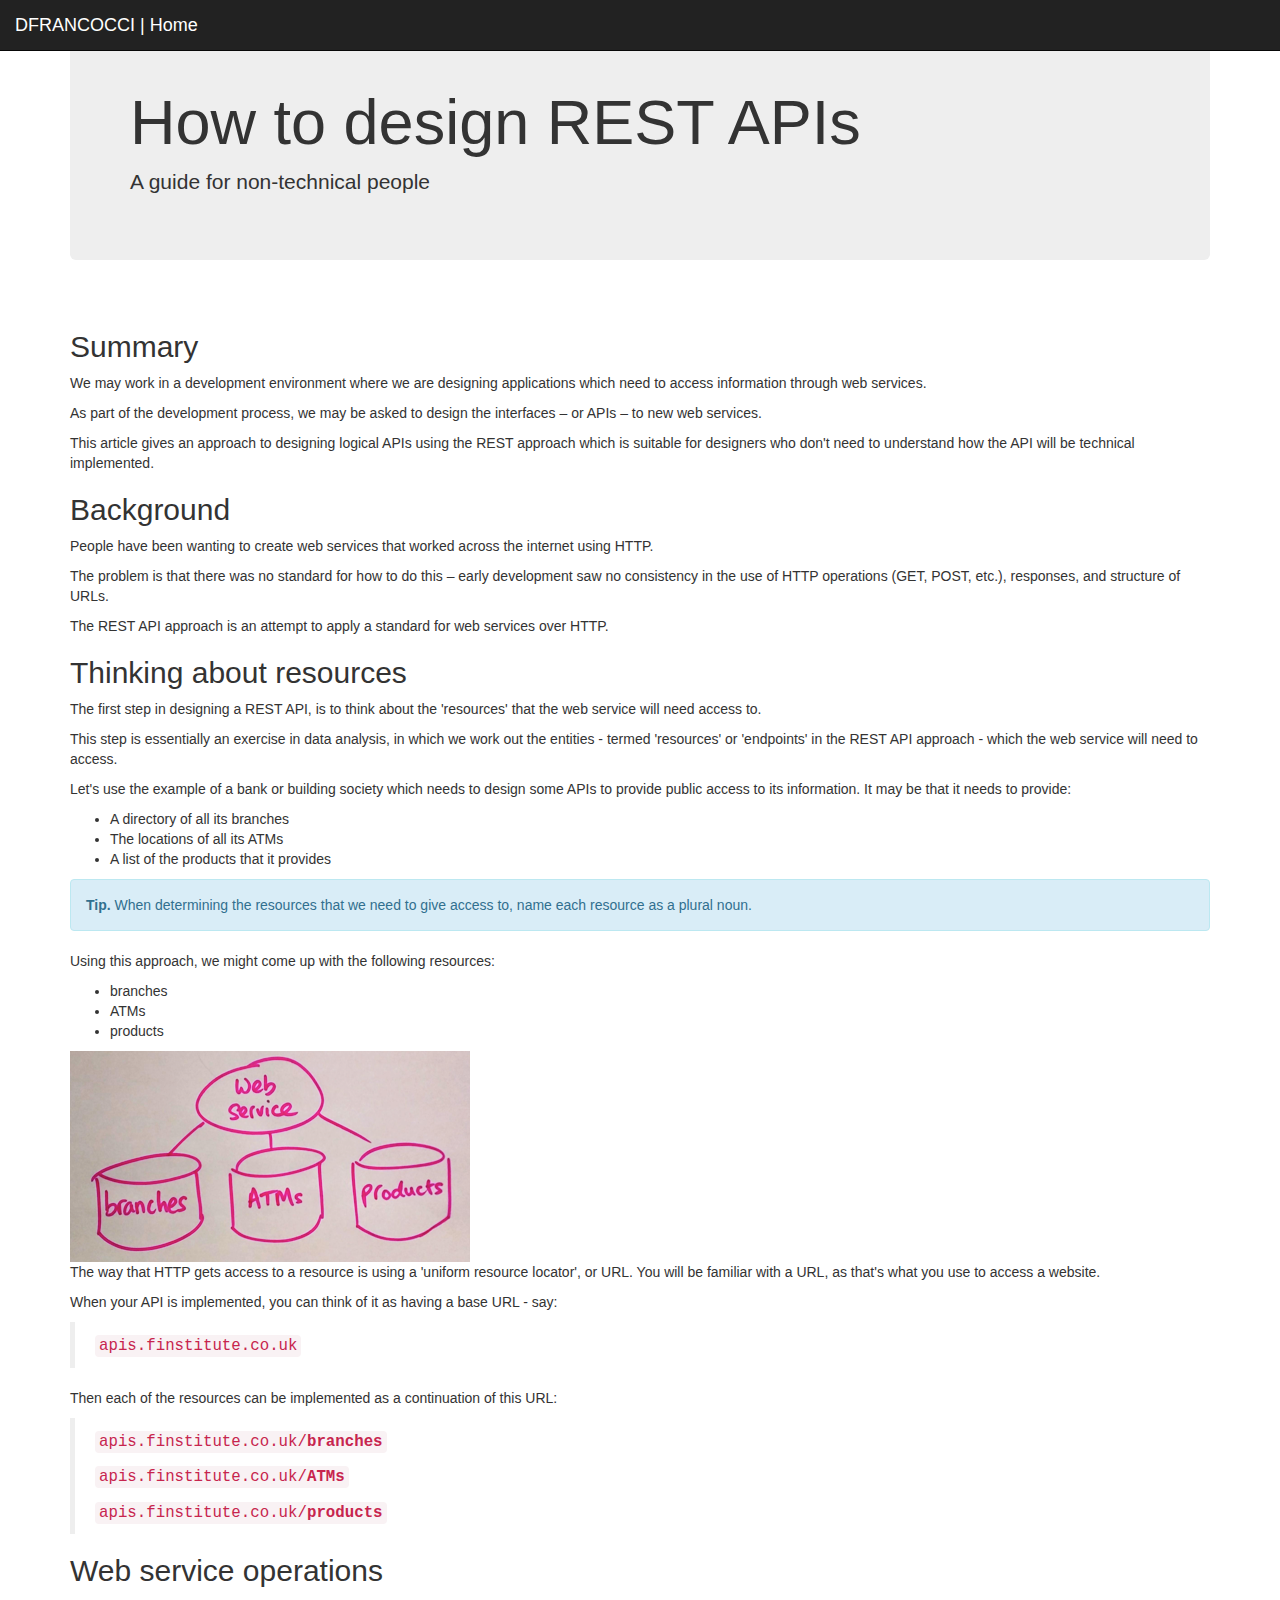
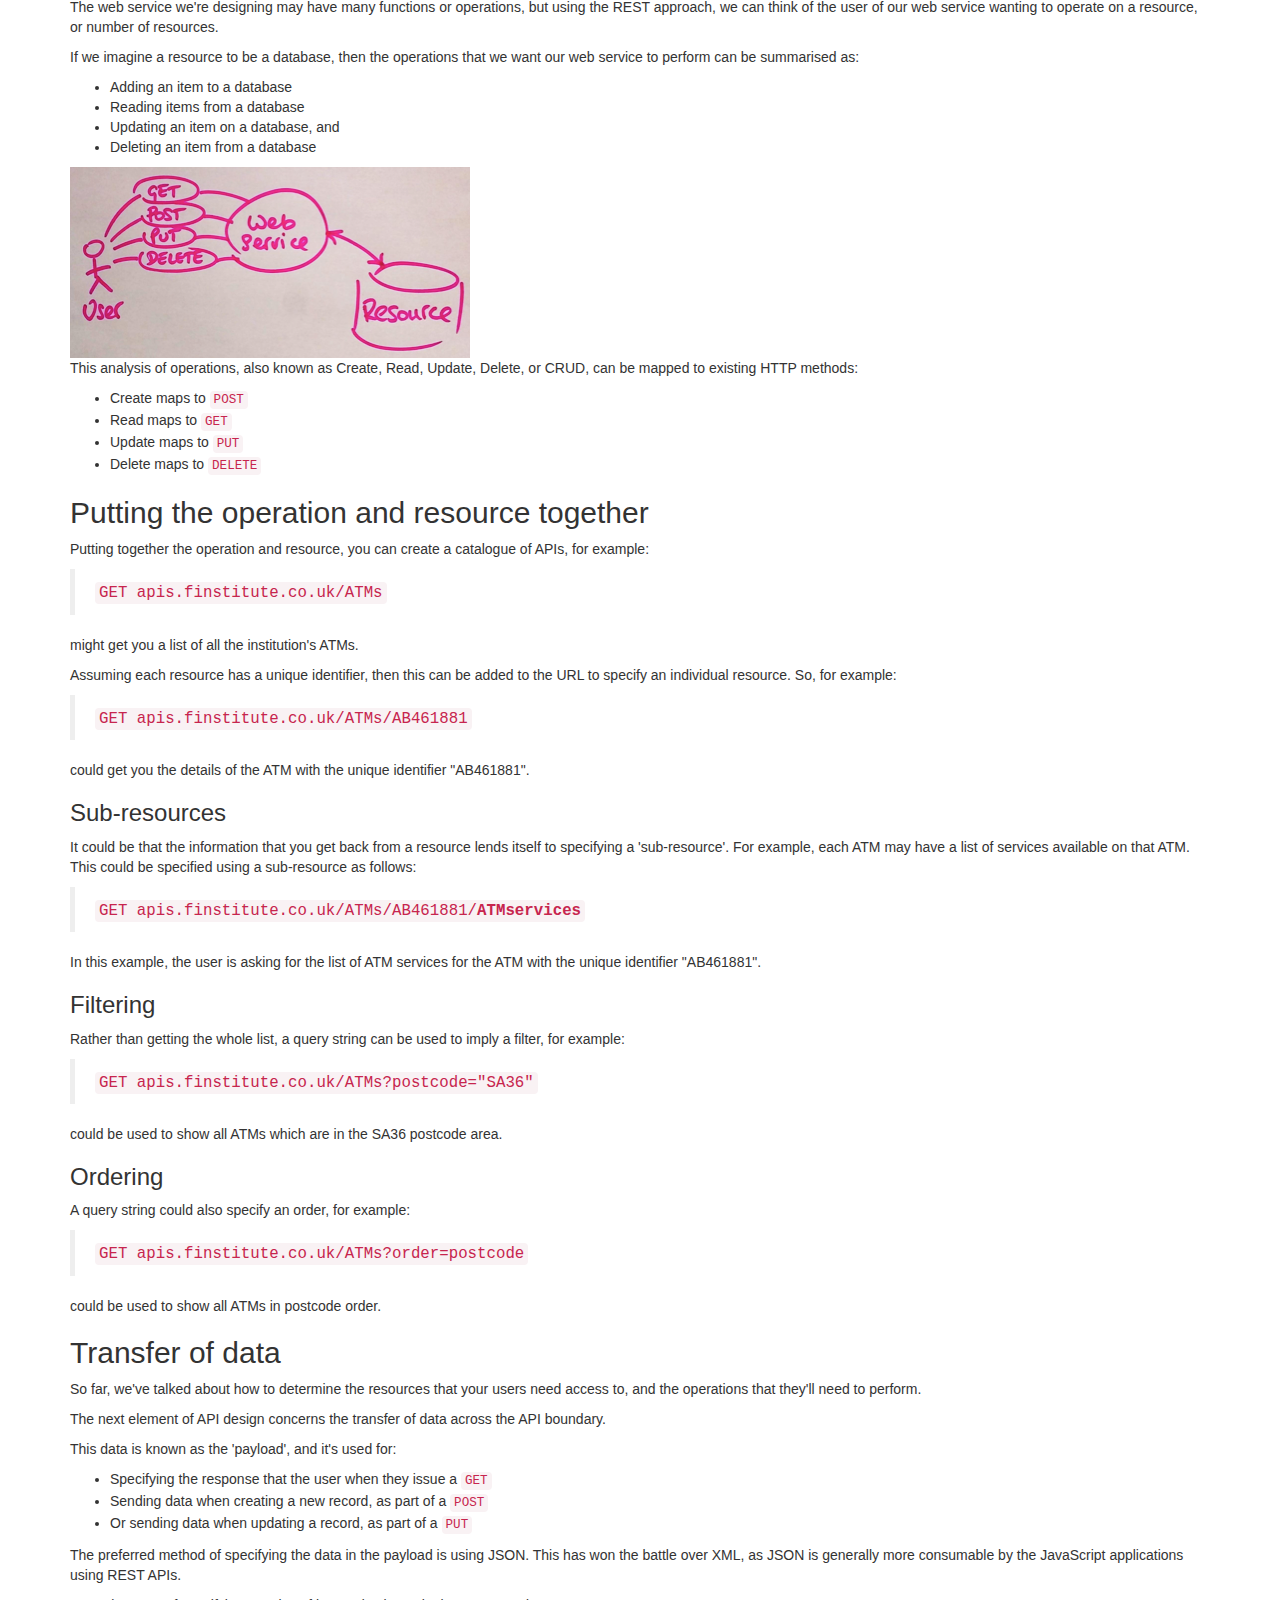
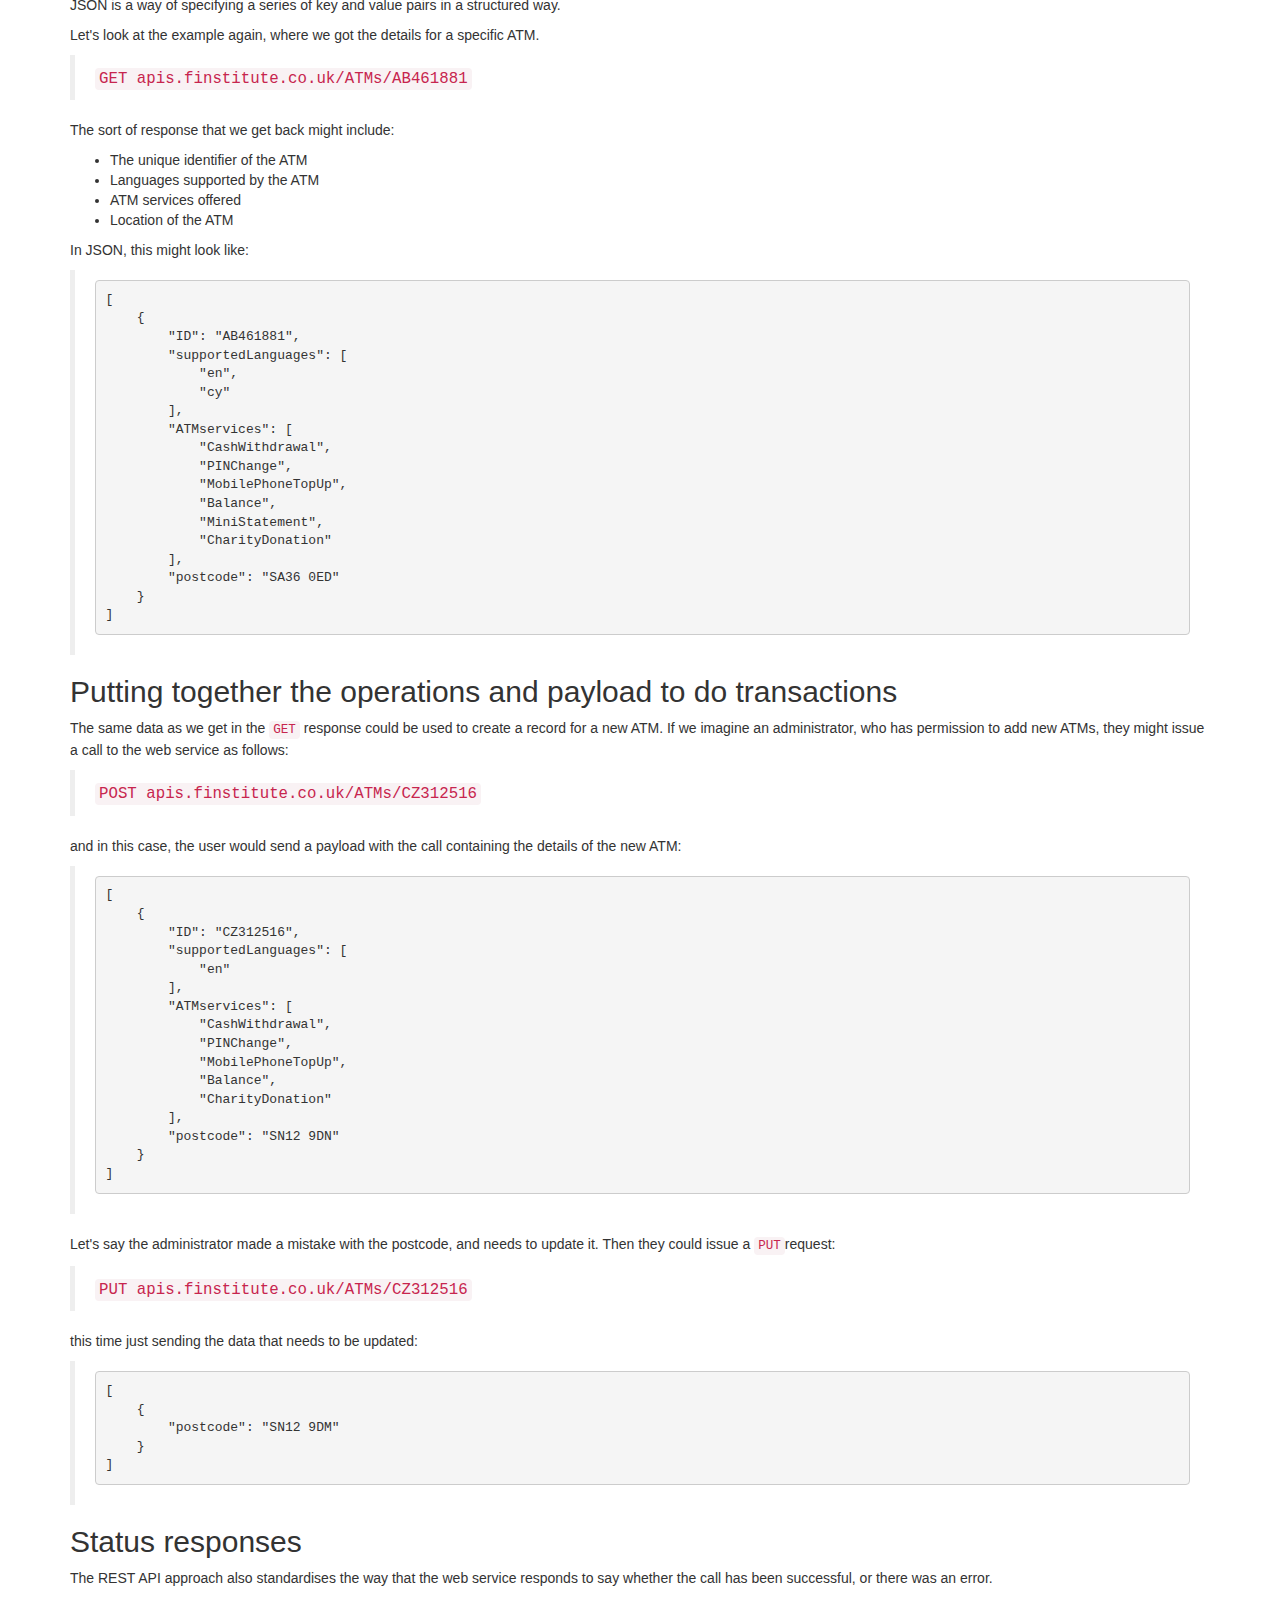
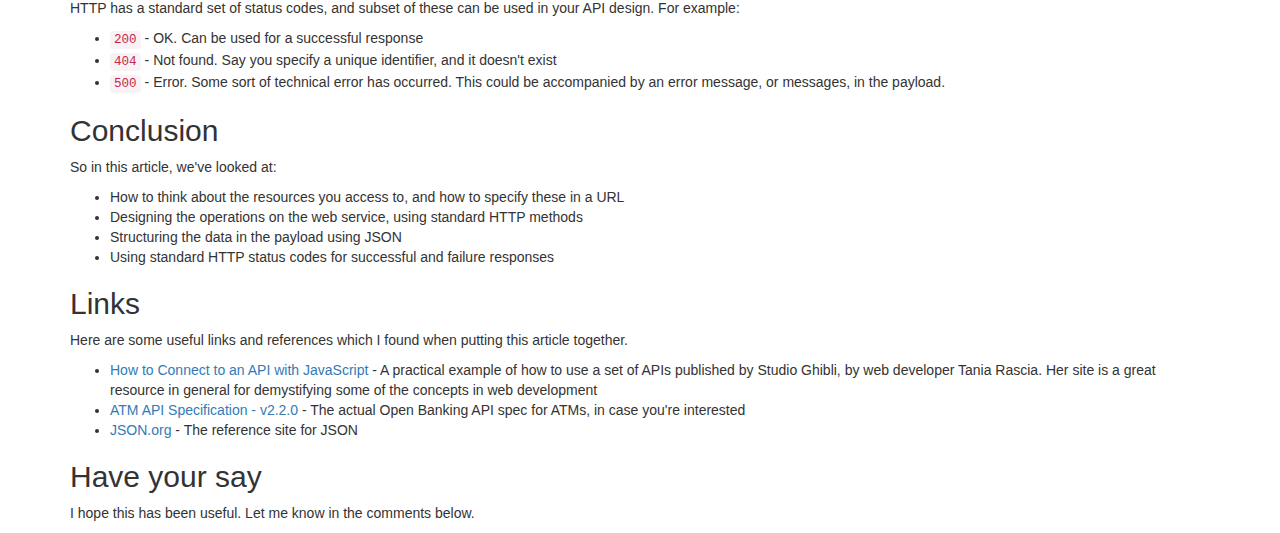
==== clockdesign.html @ 92c483eb "MD for clock" ====
<!DOCTYPE html>
<html lang="en">
    <head>
        <!-- Required meta tags -->
        <meta charset="utf-8">
        <meta name="viewport" content="width=device-width, initial-scale=1, shrink-to-fit=no">

        <!-- Latest compiled and minified CSS -->
        <link rel="stylesheet" href="https://maxcdn.bootstrapcdn.com/bootstrap/3.3.7/css/bootstrap.min.css">
    
        <!-- jQuery library -->
        <script src="https://ajax.googleapis.com/ajax/libs/jquery/3.3.1/jquery.min.js"></script>

        <!-- Latest compiled JavaScript -->
        <script src="https://maxcdn.bootstrapcdn.com/bootstrap/3.3.7/js/bootstrap.min.js"></script>

        <title>DFRANCOCCI/restapidesign</title>
        
    </head>
    <body>
        <header>
            <nav class="navbar navbar-inverse navbar-fixed-top">
                <div class="container-fluid">
                    <div class="navbar-header">
                        <a class="navbar-brand" href="index.html">DFRANCOCCI | Home</a>
                    </div>
                </div>
            </nav>
        </header>

        <section class="container">
            
            <br>
       
            <div class="jumbotron">
                <h1>How to design REST APIs</h1>
                <p>A guide for non-technical people</p>
            </div>
            
        </section>
        
        <section class=container>
            
            <h2>Summary</h2>
            
            <p>We may work in a development environment where we are designing applications which need to access information through web services.</p>
            <p>As part of the development process, we may be asked to design the interfaces – or APIs – to new web services.</p>
            <p>This article gives an approach to designing logical APIs using the REST approach which is suitable for designers who don't need to understand how the API will be technical implemented.</p>

            <h2>Background</h2>
            
            <p>People have been wanting to create web services that worked across the internet using HTTP.</p>
            <p>The problem is that there was no standard for how to do this – early development saw no consistency in the use of HTTP operations (GET, POST, etc.), responses, and structure of URLs.</p>
            <p>The REST API approach is an attempt to apply a standard for web services over HTTP.</p>
            
            <h2>Thinking about resources</h2>
            
            <p>The first step in designing a REST API, is to think about the 'resources' that the web service will need access to.</p>
            <p>This step is essentially an exercise in data analysis, in which we work out the entities - termed 'resources' or 'endpoints' in the REST API approach - which the web service will need to access.</p>
            <p>Let's use the example of a bank or building society which needs to design some APIs to provide public access to its information. It may be that it needs to provide:</p>
            <ul>
                <li>A directory of all its branches</li>
                <li>The locations of all its ATMs</li>
                <li>A list of the products that it provides</li>
            </ul>
            <div class="alert alert-info">
                <strong>Tip.</strong> When determining the resources that we need to give access to, name each resource as a plural noun.
            </div>
            <p>Using this approach, we might come up with the following resources:</p>
            <ul>
                <li>branches</li>
                <li>ATMs</li>
                <li>products</li>
            </ul>
            <img src="restapi2.png"><br>
            <p>The way that HTTP gets access to a resource is using a 'uniform resource locator', or URL. You will be familiar with a URL, as that's what you use to access a website.</p>
            <p>When your API is implemented, you can think of it as having a base URL - say:</p>
            <blockquote><code>apis.finstitute.co.uk</code></blockquote>
            <p>Then each of the resources can be implemented as a continuation of this URL:</p>
            <blockquote>
                <p><code>apis.finstitute.co.uk/<strong>branches</strong></code></p>
                <p><code>apis.finstitute.co.uk/<strong>ATMs</strong></code></p>
                <p><code>apis.finstitute.co.uk/<strong>products</strong></code></p>
            </blockquote>          
            
            <h2>Web service operations</h2>
            
            <p>The web service we're designing may have many functions or operations, but using the REST approach, we can think of the user of our web service wanting to operate on a resource, or number of resources.</p>
            <p>If we imagine a resource to be a database, then the operations that we want our web service to perform can be summarised as:</p>
            <ul>
                <li>Adding an item to a database</li>
                <li>Reading items from a database</li>
                <li>Updating an item on a database, and</li>
                <li>Deleting an item from a database</li>
            </ul>
            <img src="restapi1.png"><br>
            <p>This analysis of operations, also known as Create, Read, Update, Delete, or CRUD, can be mapped to existing HTTP methods: </p>
            <ul>
                <li>Create maps to <code>POST</code></li>
                <li>Read maps to <code>GET</code></li>
                <li>Update maps to <code>PUT</code></li>
                <li>Delete maps to <code>DELETE</code></li>
            </ul>           
            
            <h2>Putting the operation and resource together</h2>
            
            <p>Putting together the operation and resource, you can create a catalogue of APIs, for example:</p>
            
            <blockquote><code>GET apis.finstitute.co.uk/ATMs</code></blockquote>
            
            <p>might get you a list of all the institution's ATMs.</p>
            <p>Assuming each resource has a unique identifier, then this can be added to the URL to specify an individual resource. So, for example:</p>
            
            <blockquote><code>GET apis.finstitute.co.uk/ATMs/AB461881</code></blockquote>
            
            <p>could get you the details of the ATM with the unique identifier "AB461881".</p>
            
            <h3>Sub-resources</h3>
            
            <p>It could be that the information that you get back from a resource lends itself to specifying a 'sub-resource'. For example, each ATM may have a list of services available on that ATM. This could be specified using a sub-resource as follows:</p>
            
            <blockquote><code>GET apis.finstitute.co.uk/ATMs/AB461881/<strong>ATMservices</strong></code></blockquote>
            
            <p>In this example, the user is asking for the list of ATM services for the ATM with the unique identifier "AB461881".</p>
            
            <h3>Filtering</h3>
            
            <p>Rather than getting the whole list, a query string can be used to imply a filter, for example:</p>
            
            <blockquote><code>GET apis.finstitute.co.uk/ATMs?postcode="SA36"</code></blockquote>
            
            <p>could be used to show all ATMs which are in the SA36 postcode area.</p>
            
            <h3>Ordering</h3>
            
            <p>A query string could also specify an order, for example:</p>
            
            <blockquote><code>GET apis.finstitute.co.uk/ATMs?order=postcode</code></blockquote>
            
            <p>could be used to show all ATMs in postcode order.</p>
            
            <h2>Transfer of data</h2>
            
            <p>So far, we've talked about how to determine the resources that your users need access to, and the operations that they'll need to perform.</p>
            <p>The next element of API design concerns the transfer of data across the API boundary.</p>
            <p>This data is known as the 'payload', and it's used for:</p>
            <ul>
                <li>Specifying the response that the user when they issue a <code>GET</code></li>
                <li>Sending data when creating a new record, as part of a <code>POST</code></li>
                <li>Or sending data when updating a record, as part of a <code>PUT</code></li>
            </ul>   

            <p>The preferred method of specifying the data in the payload is using JSON. This has won the battle over XML, as JSON is generally more consumable by the JavaScript applications using REST APIs.</p>
            <p>JSON is a way of specifying a series of key and value pairs in a structured way.</p>
            <p>Let's look at the example again, where we got the details for a specific ATM.</p>
            <blockquote><code>GET apis.finstitute.co.uk/ATMs/AB461881</code></blockquote>
            <p>The sort of response that we get back might include:</p>
            <ul>
                <li>The unique identifier of the ATM</li>
                <li>Languages supported by the ATM</li>
                <li>ATM services offered</li>
                <li>Location of the ATM</li>
            </ul>
            <p>In JSON, this might look like:</p>
            <blockquote>
<pre>
[
    {
        "ID": "AB461881",
        "supportedLanguages": [
            "en",
            "cy"
        ],
        "ATMservices": [
            "CashWithdrawal",
            "PINChange",
            "MobilePhoneTopUp",
            "Balance",
            "MiniStatement",
            "CharityDonation"
        ],
        "postcode": "SA36 0ED"
    }	
]                           
</pre>
            </blockquote>
            
            <h2>Putting together the operations and payload to do transactions</h2>
            
            <p>The same data as we get in the <code>GET</code> response could be used to create a record for a new ATM. If we imagine an administrator, who has permission to add new ATMs, they might issue a call to the web service as follows:</p>
            <blockquote><code>POST apis.finstitute.co.uk/ATMs/CZ312516</code></blockquote>
            <p>and in this case, the user would send a payload with the call containing the details of the new ATM:</p>
            <blockquote>
<pre>
[
    {
        "ID": "CZ312516",
        "supportedLanguages": [
            "en"
        ],
        "ATMservices": [
            "CashWithdrawal",
            "PINChange",
            "MobilePhoneTopUp",
            "Balance",
            "CharityDonation"
        ],
        "postcode": "SN12 9DN"
    }	
]                           
</pre>
            </blockquote>
            <p>Let's say the administrator made a mistake with the postcode, and needs to update it. Then they could issue a <code>PUT</code>request:</p>
            <blockquote><code>PUT apis.finstitute.co.uk/ATMs/CZ312516</code></blockquote>
            <p>this time just sending the data that needs to be updated:</p>
            <blockquote>
<pre>
[
    {
        "postcode": "SN12 9DM"
    }	
]                           
</pre>
            </blockquote>
            
            <h2>Status responses</h2>
            
            <p>The REST API approach also standardises the way that the web service responds to say whether the call has been successful, or there was an error.</p>
            
            <p>HTTP has a standard set of status codes, and subset of these can be used in your API design. For example:</p>
            
            <ul>
                <li><code>200</code> - OK. Can be used for a successful response</li>
                <li><code>404</code> - Not found. Say you specify a unique identifier, and it doesn't exist</li>
                <li><code>500</code> - Error. Some sort of technical error has occurred. This could be accompanied by an error message, or messages, in the payload.</li>
            </ul>
            
            <h2>Conclusion</h2>
            
            <p>So in this article, we've looked at:</p>
            
            <ul>
                <li>How to think about the resources you access to, and how to specify these in a URL</li>
                <li>Designing the operations on the web service, using standard HTTP methods</li>
                <li>Structuring the data in the payload using JSON</li>
                <li>Using standard HTTP status codes for successful and failure responses</li>
            </ul>
            
            <h2>Links</h2>
            <p>Here are some useful links and references which I found when putting this article together.</p>
            <ul>
                <li><a href="https://www.taniarascia.com/how-to-connect-to-an-api-with-javascript/">How to Connect to an API with JavaScript</a> - A practical example of how to use a set of APIs published by Studio Ghibli, by web developer Tania Rascia. Her site is a great resource in general for demystifying some of the concepts in web development</li>
                <li><a href="https://openbanking.atlassian.net/wiki/spaces/DZ/pages/120324238/ATM+API+Specification+-+v2.2.0">ATM API Specification - v2.2.0</a> - The actual Open Banking API spec for ATMs, in case you're interested</li>
                <li><a href="http://www.json.org/">JSON.org</a> - The reference site for JSON</li>
            </ul>
            
            <h2>Have your say</h2>
            <p>I hope this has been useful. Let me know in the comments below.</p>
            
            <div id="disqus_thread"></div>
<script>

/**
*  RECOMMENDED CONFIGURATION VARIABLES: EDIT AND UNCOMMENT THE SECTION BELOW TO INSERT DYNAMIC VALUES FROM YOUR PLATFORM OR CMS.
*  LEARN WHY DEFINING THESE VARIABLES IS IMPORTANT: https://disqus.com/admin/universalcode/#configuration-variables*/
/*
var disqus_config = function () {
this.page.url = PAGE_URL;  // Replace PAGE_URL with your page's canonical URL variable
this.page.identifier = PAGE_IDENTIFIER; // Replace PAGE_IDENTIFIER with your page's unique identifier variable
};
*/
(function() { // DON'T EDIT BELOW THIS LINE
var d = document, s = d.createElement('script');
s.src = 'https://randominion.disqus.com/embed.js';
s.setAttribute('data-timestamp', +new Date());
(d.head || d.body).appendChild(s);
})();
</script>
<noscript>Please enable JavaScript to view the <a href="https://disqus.com/?ref_noscript">comments powered by Disqus.</a></noscript>
        </section>
                       
    </body>
</html>
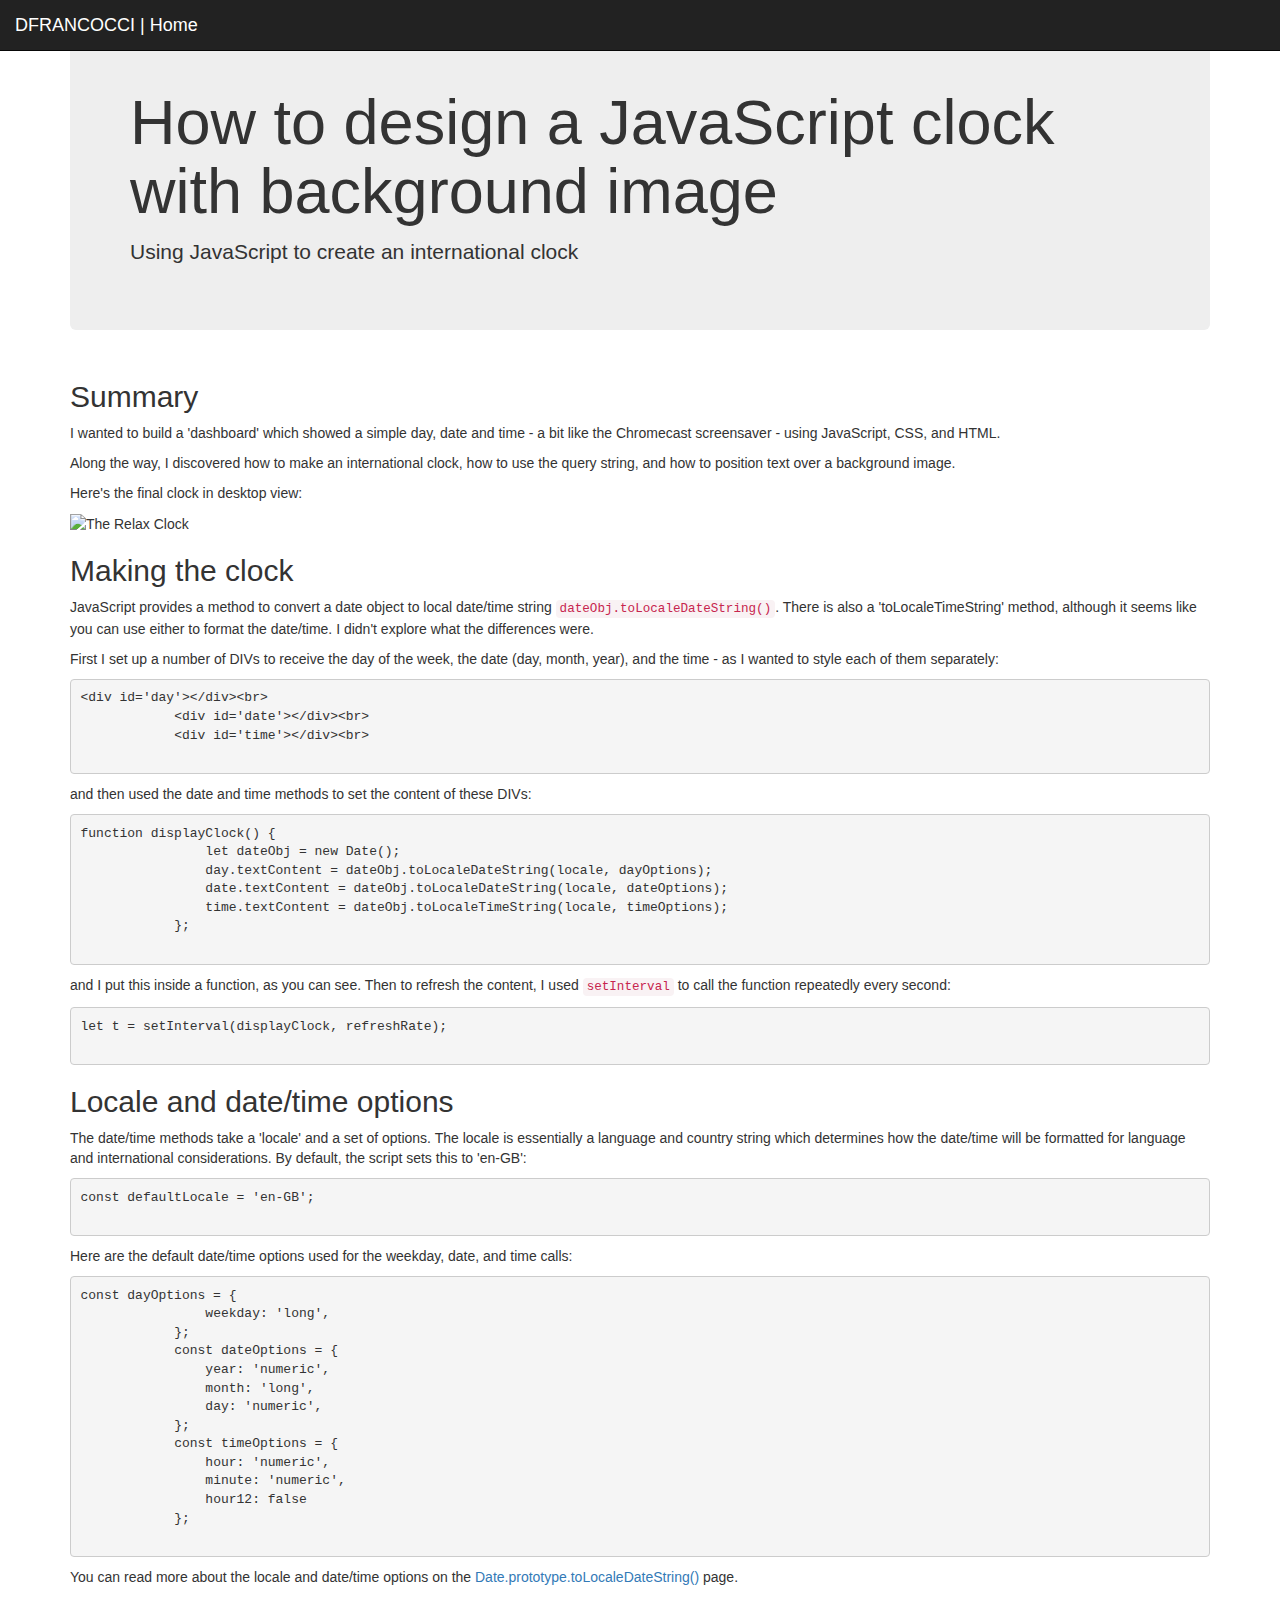
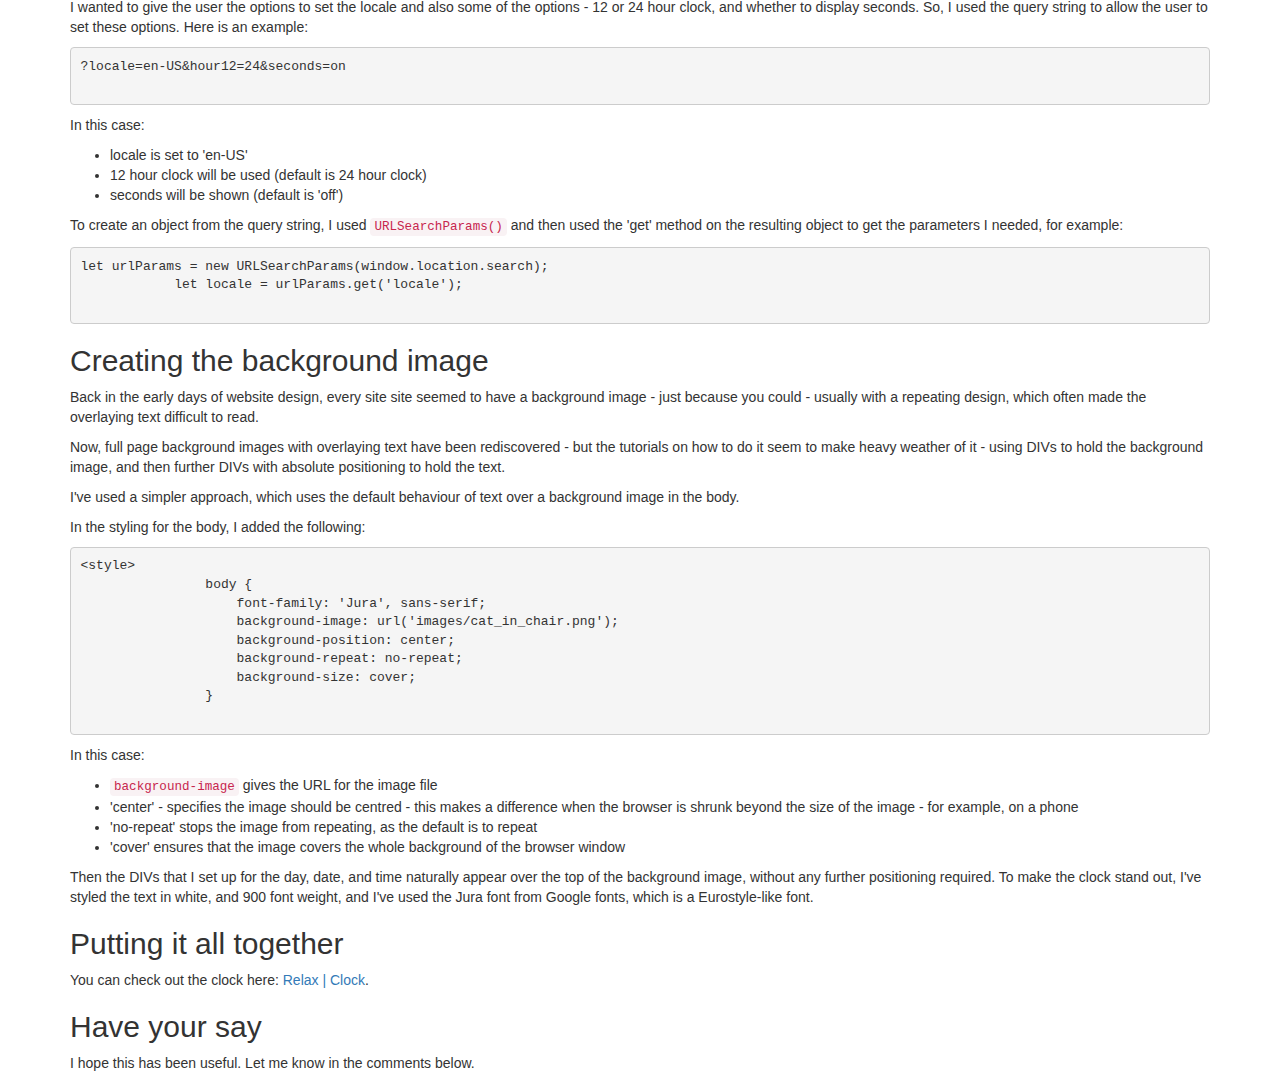
==== commit 7ca29114: "added clockdesign.html" ====
--- a/clockdesign.html
+++ b/clockdesign.html
@@ -14,7 +14,7 @@
         <!-- Latest compiled JavaScript -->
         <script src="https://maxcdn.bootstrapcdn.com/bootstrap/3.3.7/js/bootstrap.min.js"></script>
 
-        <title>DFRANCOCCI/restapidesign</title>
+        <title>DFRANCOCCI/clockdesign</title>
         
     </head>
     <body>
@@ -33,250 +33,157 @@
             <br>
        
             <div class="jumbotron">
-                <h1>How to design REST APIs</h1>
-                <p>A guide for non-technical people</p>
+                <h1>How to design a JavaScript clock with background image</h1>
+                <p>Using JavaScript to create an international clock</p>
             </div>
             
         </section>
         
         <section class=container>
             
-            <h2>Summary</h2>
-            
-            <p>We may work in a development environment where we are designing applications which need to access information through web services.</p>
-            <p>As part of the development process, we may be asked to design the interfaces – or APIs – to new web services.</p>
-            <p>This article gives an approach to designing logical APIs using the REST approach which is suitable for designers who don't need to understand how the API will be technical implemented.</p>
+            <h2 id="summary">Summary</h2>
 
-            <h2>Background</h2>
-            
-            <p>People have been wanting to create web services that worked across the internet using HTTP.</p>
-            <p>The problem is that there was no standard for how to do this – early development saw no consistency in the use of HTTP operations (GET, POST, etc.), responses, and structure of URLs.</p>
-            <p>The REST API approach is an attempt to apply a standard for web services over HTTP.</p>
-            
-            <h2>Thinking about resources</h2>
-            
-            <p>The first step in designing a REST API, is to think about the 'resources' that the web service will need access to.</p>
-            <p>This step is essentially an exercise in data analysis, in which we work out the entities - termed 'resources' or 'endpoints' in the REST API approach - which the web service will need to access.</p>
-            <p>Let's use the example of a bank or building society which needs to design some APIs to provide public access to its information. It may be that it needs to provide:</p>
+            <p>I wanted to build a 'dashboard' which showed a simple day, date and time - a bit like the Chromecast screensaver - using JavaScript, CSS, and HTML.</p>
+
+            <p>Along the way, I discovered how to make an international clock, how to use the query string, and how to position text over a background image.</p>
+
+            <p>Here's the final clock in desktop view:</p>
+
+            <p><img src="https://github.com/dfrancocci/bootstrap/blob/master/clockexample.png" alt="The Relax Clock" /></p>
+
+            <h2 id="makingtheclock">Making the clock</h2>
+
+            <p>JavaScript provides a method to convert a date object to local date/time string <code>dateObj.toLocaleDateString()</code>. There is also a 'toLocaleTimeString' method, although it seems like you can use either to format the date/time. I didn't explore what the differences were.</p>
+
+            <p>First I set up a number of DIVs to receive the day of the week, the date (day, month, year), and the time - as I wanted to style each of them separately:</p>
+
+            <pre><code>&lt;div id='day'&gt;&lt;/div&gt;&lt;br&gt;
+            &lt;div id='date'&gt;&lt;/div&gt;&lt;br&gt;
+            &lt;div id='time'&gt;&lt;/div&gt;&lt;br&gt;
+            </code></pre>
+
+            <p>and then used the date and time methods to set the content of these DIVs:</p>
+
+            <pre><code>function displayClock() {
+                let dateObj = new Date();
+                day.textContent = dateObj.toLocaleDateString(locale, dayOptions);
+                date.textContent = dateObj.toLocaleDateString(locale, dateOptions);
+                time.textContent = dateObj.toLocaleTimeString(locale, timeOptions);
+            };
+            </code></pre>
+
+            <p>and I put this inside a function, as you can see. Then to refresh the content, I used <code>setInterval</code> to call the function repeatedly every second:</p>
+
+            <pre><code>let t = setInterval(displayClock, refreshRate);
+            </code></pre>
+
+            <h2 id="localeanddatetimeoptions">Locale and date/time options</h2>
+
+            <p>The date/time methods take a 'locale' and a set of options. The locale is essentially a language and country string which determines how the date/time will be formatted for language and international considerations. By default, the script sets this to 'en-GB':</p>
+
+            <pre><code>const defaultLocale = 'en-GB';
+            </code></pre>
+
+            <p>Here are the default date/time options used for the weekday, date, and time calls:</p>
+
+            <pre><code>const dayOptions = { 
+                weekday: 'long',
+            };
+            const dateOptions = {  
+                year: 'numeric', 
+                month: 'long', 
+                day: 'numeric', 
+            };
+            const timeOptions = {  
+                hour: 'numeric', 
+                minute: 'numeric',
+                hour12: false
+            };
+            </code></pre>
+
+            <p>You can read more about the locale and date/time options on the <a href="https://developer.mozilla.org/en-US/docs/Web/JavaScript/Reference/Global_Objects/Date/toLocaleDateString">Date.prototype.toLocaleDateString()</a> page. </p>
+
+            <p>I wanted to give the user the options to set the locale and also some of the options - 12 or 24 hour clock, and whether to display seconds. So, I used the query string to allow the user to set these options. Here is an example:</p>
+
+            <pre><code>?locale=en-US&amp;hour12=24&amp;seconds=on
+            </code></pre>
+
+            <p>In this case:</p>
+
             <ul>
-                <li>A directory of all its branches</li>
-                <li>The locations of all its ATMs</li>
-                <li>A list of the products that it provides</li>
+            <li>locale is set to 'en-US'</li>
+
+            <li>12 hour clock will be used (default is 24 hour clock)</li>
+
+            <li>seconds will be shown (default is 'off')</li>
             </ul>
-            <div class="alert alert-info">
-                <strong>Tip.</strong> When determining the resources that we need to give access to, name each resource as a plural noun.
-            </div>
-            <p>Using this approach, we might come up with the following resources:</p>
+
+            <p>To create an object from the query string, I used <code>URLSearchParams()</code> and then used the 'get' method on the resulting object to get the parameters I needed, for example:</p>
+
+            <pre><code>let urlParams = new URLSearchParams(window.location.search);
+            let locale = urlParams.get('locale');
+            </code></pre>
+
+            <h2 id="creatingthebackgroundimage">Creating the background image</h2>
+
+            <p>Back in the early days of website design, every site site seemed to have a background image - just because you could - usually with a repeating design, which often made the overlaying text difficult to read. </p>
+
+            <p>Now, full page background images with overlaying text have been rediscovered - but the tutorials on how to do it seem to make heavy weather of it - using DIVs to hold the background image, and then further DIVs with absolute positioning to hold the text. </p>
+
+            <p>I've used a simpler approach, which uses the default behaviour of text over a background image in the body. </p>
+
+            <p>In the styling for the body, I added the following:</p>
+
+            <pre><code>&lt;style&gt;
+                body {
+                    font-family: 'Jura', sans-serif;
+                    background-image: url('images/cat_in_chair.png');
+                    background-position: center;
+                    background-repeat: no-repeat;
+                    background-size: cover;
+                }
+            </code></pre>
+
+            <p>In this case:</p>
+
             <ul>
-                <li>branches</li>
-                <li>ATMs</li>
-                <li>products</li>
+            <li><code>background-image</code> gives the URL for the image file</li>
+
+            <li>'center' - specifies the image should be centred - this makes a difference when the browser is shrunk beyond the size of the image - for example, on a phone</li>
+
+            <li>'no-repeat' stops the image from repeating, as the default is to repeat</li>
+
+            <li>'cover' ensures that the image covers the whole background of the browser window</li>
             </ul>
-            <img src="restapi2.png"><br>
-            <p>The way that HTTP gets access to a resource is using a 'uniform resource locator', or URL. You will be familiar with a URL, as that's what you use to access a website.</p>
-            <p>When your API is implemented, you can think of it as having a base URL - say:</p>
-            <blockquote><code>apis.finstitute.co.uk</code></blockquote>
-            <p>Then each of the resources can be implemented as a continuation of this URL:</p>
-            <blockquote>
-                <p><code>apis.finstitute.co.uk/<strong>branches</strong></code></p>
-                <p><code>apis.finstitute.co.uk/<strong>ATMs</strong></code></p>
-                <p><code>apis.finstitute.co.uk/<strong>products</strong></code></p>
-            </blockquote>          
-            
-            <h2>Web service operations</h2>
-            
-            <p>The web service we're designing may have many functions or operations, but using the REST approach, we can think of the user of our web service wanting to operate on a resource, or number of resources.</p>
-            <p>If we imagine a resource to be a database, then the operations that we want our web service to perform can be summarised as:</p>
-            <ul>
-                <li>Adding an item to a database</li>
-                <li>Reading items from a database</li>
-                <li>Updating an item on a database, and</li>
-                <li>Deleting an item from a database</li>
-            </ul>
-            <img src="restapi1.png"><br>
-            <p>This analysis of operations, also known as Create, Read, Update, Delete, or CRUD, can be mapped to existing HTTP methods: </p>
-            <ul>
-                <li>Create maps to <code>POST</code></li>
-                <li>Read maps to <code>GET</code></li>
-                <li>Update maps to <code>PUT</code></li>
-                <li>Delete maps to <code>DELETE</code></li>
-            </ul>           
-            
-            <h2>Putting the operation and resource together</h2>
-            
-            <p>Putting together the operation and resource, you can create a catalogue of APIs, for example:</p>
-            
-            <blockquote><code>GET apis.finstitute.co.uk/ATMs</code></blockquote>
-            
-            <p>might get you a list of all the institution's ATMs.</p>
-            <p>Assuming each resource has a unique identifier, then this can be added to the URL to specify an individual resource. So, for example:</p>
-            
-            <blockquote><code>GET apis.finstitute.co.uk/ATMs/AB461881</code></blockquote>
-            
-            <p>could get you the details of the ATM with the unique identifier "AB461881".</p>
-            
-            <h3>Sub-resources</h3>
-            
-            <p>It could be that the information that you get back from a resource lends itself to specifying a 'sub-resource'. For example, each ATM may have a list of services available on that ATM. This could be specified using a sub-resource as follows:</p>
-            
-            <blockquote><code>GET apis.finstitute.co.uk/ATMs/AB461881/<strong>ATMservices</strong></code></blockquote>
-            
-            <p>In this example, the user is asking for the list of ATM services for the ATM with the unique identifier "AB461881".</p>
-            
-            <h3>Filtering</h3>
-            
-            <p>Rather than getting the whole list, a query string can be used to imply a filter, for example:</p>
-            
-            <blockquote><code>GET apis.finstitute.co.uk/ATMs?postcode="SA36"</code></blockquote>
-            
-            <p>could be used to show all ATMs which are in the SA36 postcode area.</p>
-            
-            <h3>Ordering</h3>
-            
-            <p>A query string could also specify an order, for example:</p>
-            
-            <blockquote><code>GET apis.finstitute.co.uk/ATMs?order=postcode</code></blockquote>
-            
-            <p>could be used to show all ATMs in postcode order.</p>
-            
-            <h2>Transfer of data</h2>
-            
-            <p>So far, we've talked about how to determine the resources that your users need access to, and the operations that they'll need to perform.</p>
-            <p>The next element of API design concerns the transfer of data across the API boundary.</p>
-            <p>This data is known as the 'payload', and it's used for:</p>
-            <ul>
-                <li>Specifying the response that the user when they issue a <code>GET</code></li>
-                <li>Sending data when creating a new record, as part of a <code>POST</code></li>
-                <li>Or sending data when updating a record, as part of a <code>PUT</code></li>
-            </ul>   
 
-            <p>The preferred method of specifying the data in the payload is using JSON. This has won the battle over XML, as JSON is generally more consumable by the JavaScript applications using REST APIs.</p>
-            <p>JSON is a way of specifying a series of key and value pairs in a structured way.</p>
-            <p>Let's look at the example again, where we got the details for a specific ATM.</p>
-            <blockquote><code>GET apis.finstitute.co.uk/ATMs/AB461881</code></blockquote>
-            <p>The sort of response that we get back might include:</p>
-            <ul>
-                <li>The unique identifier of the ATM</li>
-                <li>Languages supported by the ATM</li>
-                <li>ATM services offered</li>
-                <li>Location of the ATM</li>
-            </ul>
-            <p>In JSON, this might look like:</p>
-            <blockquote>
-<pre>
-[
-    {
-        "ID": "AB461881",
-        "supportedLanguages": [
-            "en",
-            "cy"
-        ],
-        "ATMservices": [
-            "CashWithdrawal",
-            "PINChange",
-            "MobilePhoneTopUp",
-            "Balance",
-            "MiniStatement",
-            "CharityDonation"
-        ],
-        "postcode": "SA36 0ED"
-    }	
-]                           
-</pre>
-            </blockquote>
-            
-            <h2>Putting together the operations and payload to do transactions</h2>
-            
-            <p>The same data as we get in the <code>GET</code> response could be used to create a record for a new ATM. If we imagine an administrator, who has permission to add new ATMs, they might issue a call to the web service as follows:</p>
-            <blockquote><code>POST apis.finstitute.co.uk/ATMs/CZ312516</code></blockquote>
-            <p>and in this case, the user would send a payload with the call containing the details of the new ATM:</p>
-            <blockquote>
-<pre>
-[
-    {
-        "ID": "CZ312516",
-        "supportedLanguages": [
-            "en"
-        ],
-        "ATMservices": [
-            "CashWithdrawal",
-            "PINChange",
-            "MobilePhoneTopUp",
-            "Balance",
-            "CharityDonation"
-        ],
-        "postcode": "SN12 9DN"
-    }	
-]                           
-</pre>
-            </blockquote>
-            <p>Let's say the administrator made a mistake with the postcode, and needs to update it. Then they could issue a <code>PUT</code>request:</p>
-            <blockquote><code>PUT apis.finstitute.co.uk/ATMs/CZ312516</code></blockquote>
-            <p>this time just sending the data that needs to be updated:</p>
-            <blockquote>
-<pre>
-[
-    {
-        "postcode": "SN12 9DM"
-    }	
-]                           
-</pre>
-            </blockquote>
-            
-            <h2>Status responses</h2>
-            
-            <p>The REST API approach also standardises the way that the web service responds to say whether the call has been successful, or there was an error.</p>
-            
-            <p>HTTP has a standard set of status codes, and subset of these can be used in your API design. For example:</p>
-            
-            <ul>
-                <li><code>200</code> - OK. Can be used for a successful response</li>
-                <li><code>404</code> - Not found. Say you specify a unique identifier, and it doesn't exist</li>
-                <li><code>500</code> - Error. Some sort of technical error has occurred. This could be accompanied by an error message, or messages, in the payload.</li>
-            </ul>
-            
-            <h2>Conclusion</h2>
-            
-            <p>So in this article, we've looked at:</p>
-            
-            <ul>
-                <li>How to think about the resources you access to, and how to specify these in a URL</li>
-                <li>Designing the operations on the web service, using standard HTTP methods</li>
-                <li>Structuring the data in the payload using JSON</li>
-                <li>Using standard HTTP status codes for successful and failure responses</li>
-            </ul>
-            
-            <h2>Links</h2>
-            <p>Here are some useful links and references which I found when putting this article together.</p>
-            <ul>
-                <li><a href="https://www.taniarascia.com/how-to-connect-to-an-api-with-javascript/">How to Connect to an API with JavaScript</a> - A practical example of how to use a set of APIs published by Studio Ghibli, by web developer Tania Rascia. Her site is a great resource in general for demystifying some of the concepts in web development</li>
-                <li><a href="https://openbanking.atlassian.net/wiki/spaces/DZ/pages/120324238/ATM+API+Specification+-+v2.2.0">ATM API Specification - v2.2.0</a> - The actual Open Banking API spec for ATMs, in case you're interested</li>
-                <li><a href="http://www.json.org/">JSON.org</a> - The reference site for JSON</li>
-            </ul>
-            
+            <p>Then the DIVs that I set up for the day, date, and time naturally appear over the top of the background image, without any further positioning required. To make the clock stand out, I've styled the text in white, and 900 font weight, and I've used the Jura font from Google fonts, which is a Eurostyle-like font.</p>
+
+            <h2 id="puttingitalltogether">Putting it all together</h2>
+
+            <p>You can check out the clock here: <a href="http://dfrancocci.dx.am/clock.html">Relax | Clock</a>.</p>            
             <h2>Have your say</h2>
             <p>I hope this has been useful. Let me know in the comments below.</p>
             
             <div id="disqus_thread"></div>
-<script>
+                <script>
 
-/**
-*  RECOMMENDED CONFIGURATION VARIABLES: EDIT AND UNCOMMENT THE SECTION BELOW TO INSERT DYNAMIC VALUES FROM YOUR PLATFORM OR CMS.
-*  LEARN WHY DEFINING THESE VARIABLES IS IMPORTANT: https://disqus.com/admin/universalcode/#configuration-variables*/
-/*
-var disqus_config = function () {
-this.page.url = PAGE_URL;  // Replace PAGE_URL with your page's canonical URL variable
-this.page.identifier = PAGE_IDENTIFIER; // Replace PAGE_IDENTIFIER with your page's unique identifier variable
-};
-*/
-(function() { // DON'T EDIT BELOW THIS LINE
-var d = document, s = d.createElement('script');
-s.src = 'https://randominion.disqus.com/embed.js';
-s.setAttribute('data-timestamp', +new Date());
-(d.head || d.body).appendChild(s);
-})();
-</script>
-<noscript>Please enable JavaScript to view the <a href="https://disqus.com/?ref_noscript">comments powered by Disqus.</a></noscript>
+                /**
+                *  RECOMMENDED CONFIGURATION VARIABLES: EDIT AND UNCOMMENT THE SECTION BELOW TO INSERT DYNAMIC VALUES FROM YOUR PLATFORM OR CMS.
+                *  LEARN WHY DEFINING THESE VARIABLES IS IMPORTANT: https://disqus.com/admin/universalcode/#configuration-variables*/
+                /*
+                var disqus_config = function () {
+                this.page.url = PAGE_URL;  // Replace PAGE_URL with your page's canonical URL variable
+                this.page.identifier = PAGE_IDENTIFIER; // Replace PAGE_IDENTIFIER with your page's unique identifier variable
+                };
+                */
+                (function() { // DON'T EDIT BELOW THIS LINE
+                var d = document, s = d.createElement('script');
+                s.src = 'https://randominion.disqus.com/embed.js';
+                s.setAttribute('data-timestamp', +new Date());
+                (d.head || d.body).appendChild(s);
+                })();
+                </script>
+                <noscript>Please enable JavaScript to view the <a href="https://disqus.com/?ref_noscript">comments powered by Disqus.</a></noscript>
         </section>
                        
     </body>
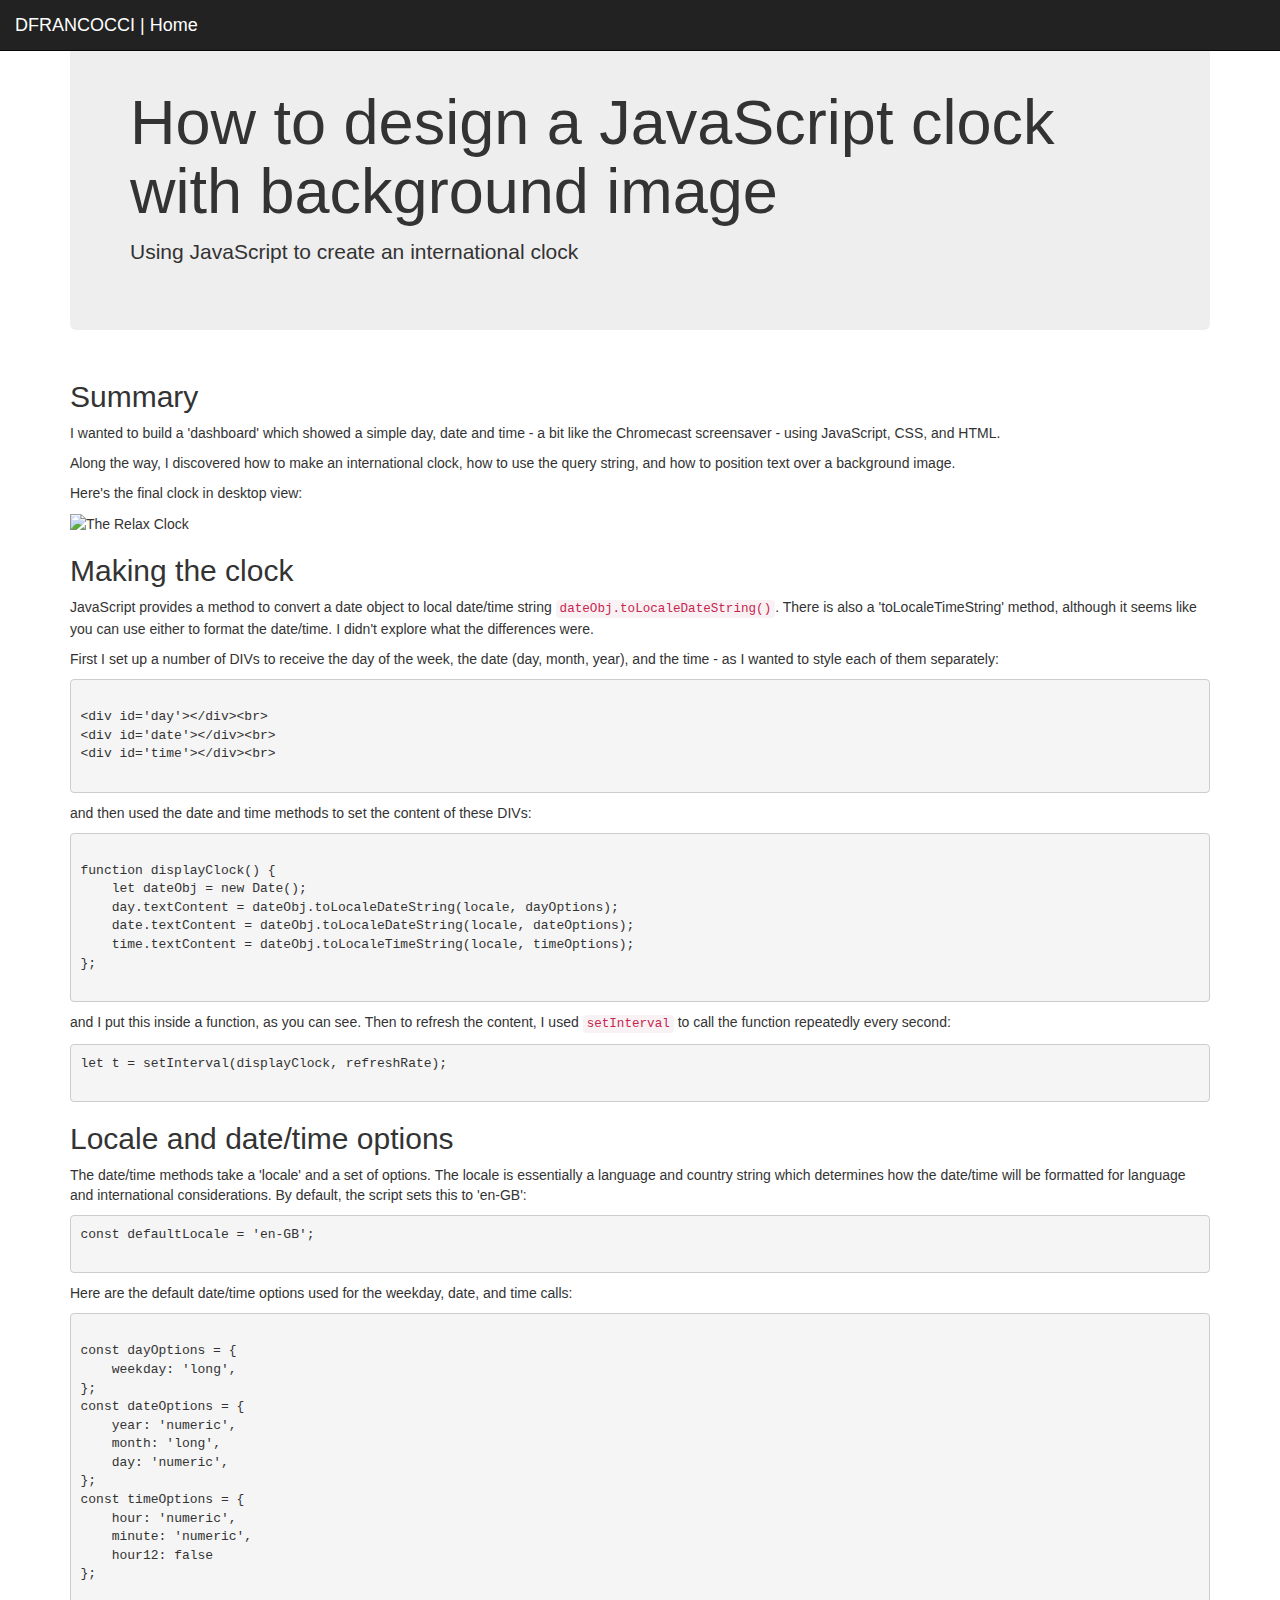
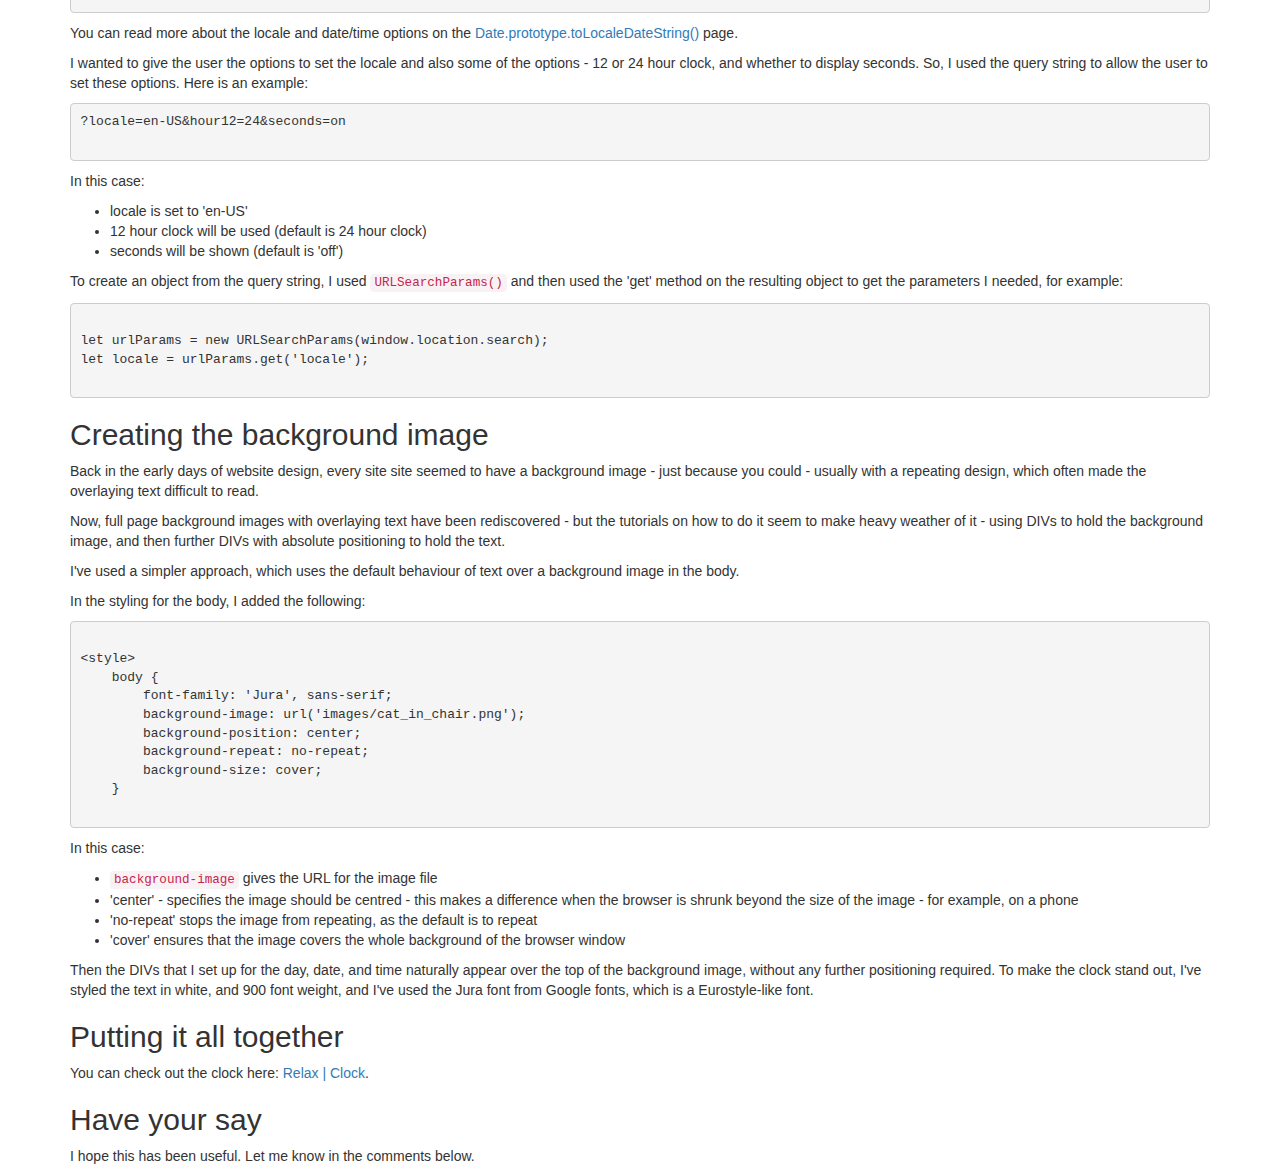
==== commit 4e2e0590: "Update clockdesign.html" ====
--- a/clockdesign.html
+++ b/clockdesign.html
@@ -49,7 +49,7 @@
 
             <p>Here's the final clock in desktop view:</p>
 
-            <p><img src="https://github.com/dfrancocci/bootstrap/blob/master/clockexample.png" alt="The Relax Clock" /></p>
+            <p><img src="images/clockexample.png" alt="The Relax Clock" /></p>
 
             <h2 id="makingtheclock">Making the clock</h2>
 
@@ -57,19 +57,21 @@
 
             <p>First I set up a number of DIVs to receive the day of the week, the date (day, month, year), and the time - as I wanted to style each of them separately:</p>
 
-            <pre><code>&lt;div id='day'&gt;&lt;/div&gt;&lt;br&gt;
-            &lt;div id='date'&gt;&lt;/div&gt;&lt;br&gt;
-            &lt;div id='time'&gt;&lt;/div&gt;&lt;br&gt;
+            <pre><code>
+&lt;div id='day'&gt;&lt;/div&gt;&lt;br&gt;
+&lt;div id='date'&gt;&lt;/div&gt;&lt;br&gt;
+&lt;div id='time'&gt;&lt;/div&gt;&lt;br&gt;
             </code></pre>
 
             <p>and then used the date and time methods to set the content of these DIVs:</p>
 
-            <pre><code>function displayClock() {
-                let dateObj = new Date();
-                day.textContent = dateObj.toLocaleDateString(locale, dayOptions);
-                date.textContent = dateObj.toLocaleDateString(locale, dateOptions);
-                time.textContent = dateObj.toLocaleTimeString(locale, timeOptions);
-            };
+            <pre><code>
+function displayClock() {
+    let dateObj = new Date();
+    day.textContent = dateObj.toLocaleDateString(locale, dayOptions);
+    date.textContent = dateObj.toLocaleDateString(locale, dateOptions);
+    time.textContent = dateObj.toLocaleTimeString(locale, timeOptions);
+};
             </code></pre>
 
             <p>and I put this inside a function, as you can see. Then to refresh the content, I used <code>setInterval</code> to call the function repeatedly every second:</p>
@@ -86,19 +88,20 @@
 
             <p>Here are the default date/time options used for the weekday, date, and time calls:</p>
 
-            <pre><code>const dayOptions = { 
-                weekday: 'long',
-            };
-            const dateOptions = {  
-                year: 'numeric', 
-                month: 'long', 
-                day: 'numeric', 
-            };
-            const timeOptions = {  
-                hour: 'numeric', 
-                minute: 'numeric',
-                hour12: false
-            };
+            <pre><code>
+const dayOptions = { 
+    weekday: 'long',
+};
+const dateOptions = {  
+    year: 'numeric', 
+    month: 'long', 
+    day: 'numeric', 
+};
+const timeOptions = {  
+    hour: 'numeric', 
+    minute: 'numeric',
+    hour12: false
+};
             </code></pre>
 
             <p>You can read more about the locale and date/time options on the <a href="https://developer.mozilla.org/en-US/docs/Web/JavaScript/Reference/Global_Objects/Date/toLocaleDateString">Date.prototype.toLocaleDateString()</a> page. </p>
@@ -120,8 +123,9 @@
 
             <p>To create an object from the query string, I used <code>URLSearchParams()</code> and then used the 'get' method on the resulting object to get the parameters I needed, for example:</p>
 
-            <pre><code>let urlParams = new URLSearchParams(window.location.search);
-            let locale = urlParams.get('locale');
+            <pre><code>
+let urlParams = new URLSearchParams(window.location.search);
+let locale = urlParams.get('locale');
             </code></pre>
 
             <h2 id="creatingthebackgroundimage">Creating the background image</h2>
@@ -134,14 +138,15 @@
 
             <p>In the styling for the body, I added the following:</p>
 
-            <pre><code>&lt;style&gt;
-                body {
-                    font-family: 'Jura', sans-serif;
-                    background-image: url('images/cat_in_chair.png');
-                    background-position: center;
-                    background-repeat: no-repeat;
-                    background-size: cover;
-                }
+            <pre><code>
+&lt;style&gt;
+    body {
+        font-family: 'Jura', sans-serif;
+        background-image: url('images/cat_in_chair.png');
+        background-position: center;
+        background-repeat: no-repeat;
+        background-size: cover;
+    }
             </code></pre>
 
             <p>In this case:</p>
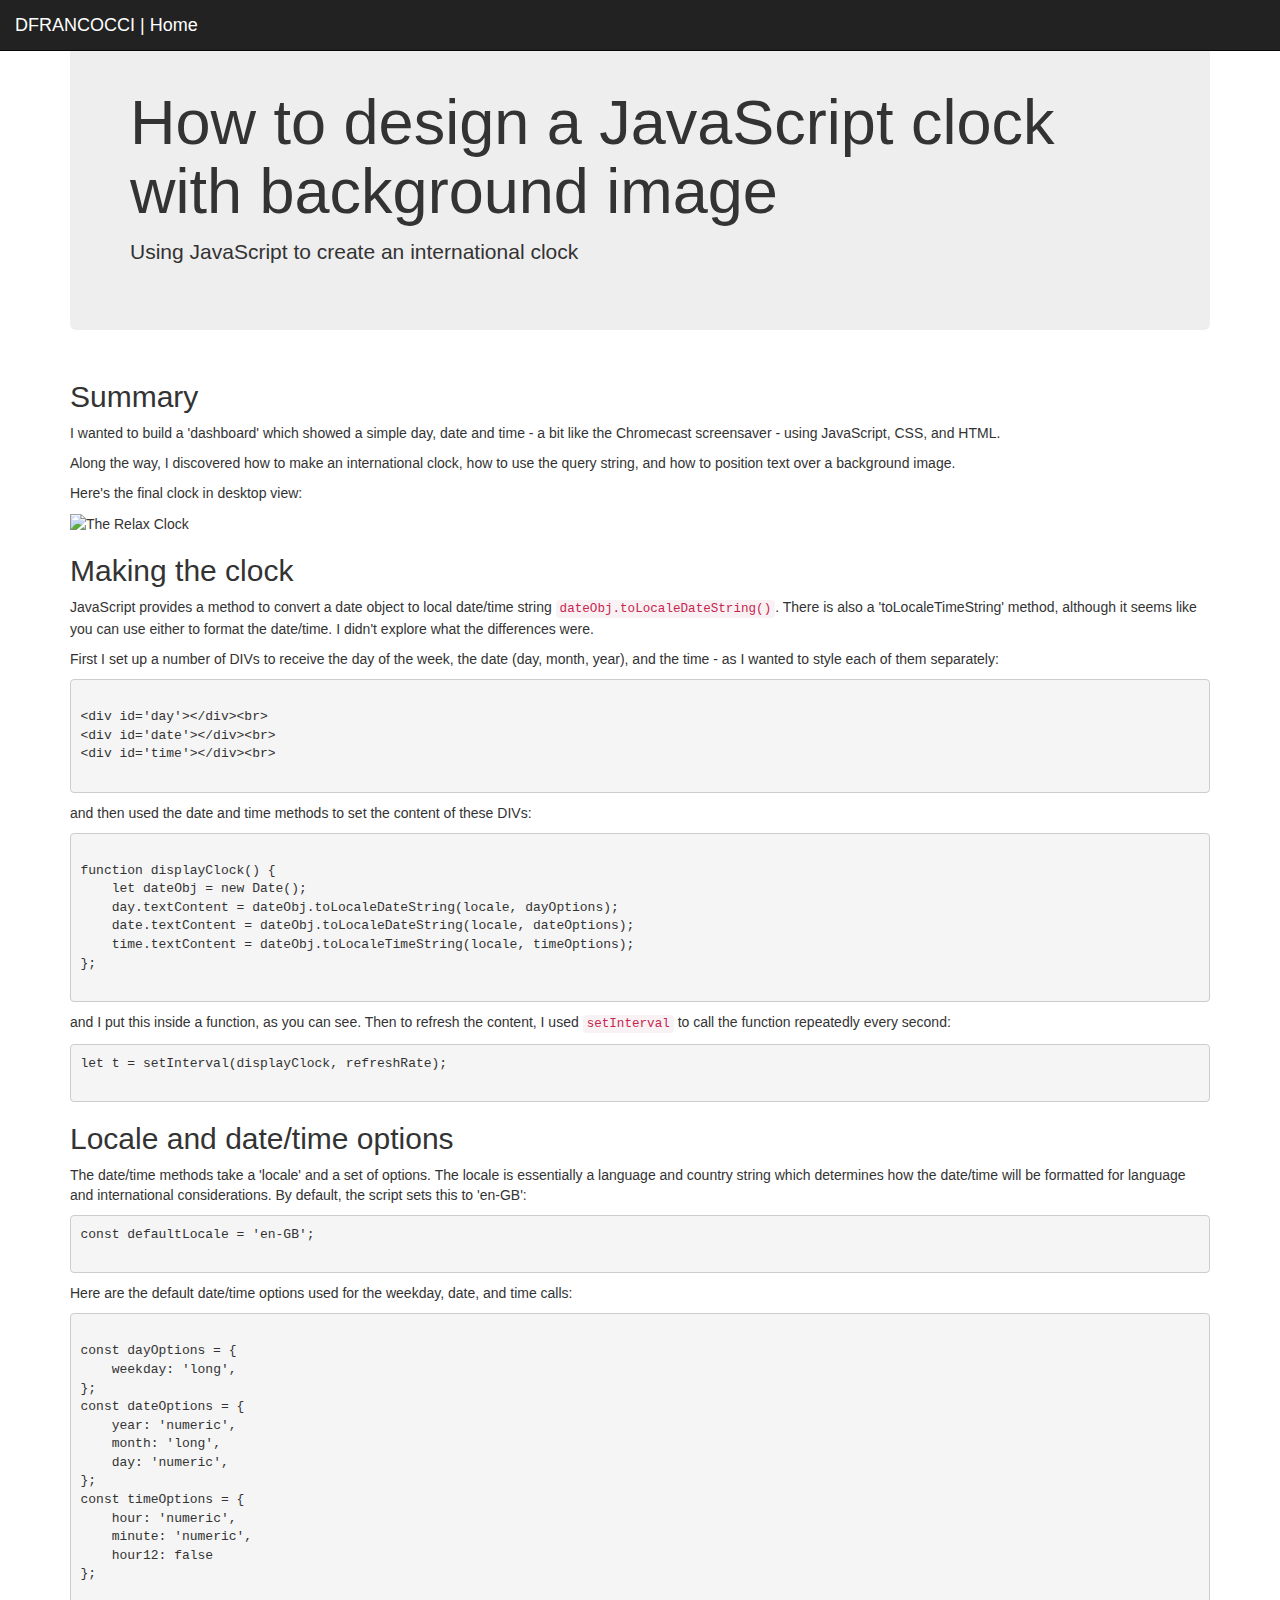
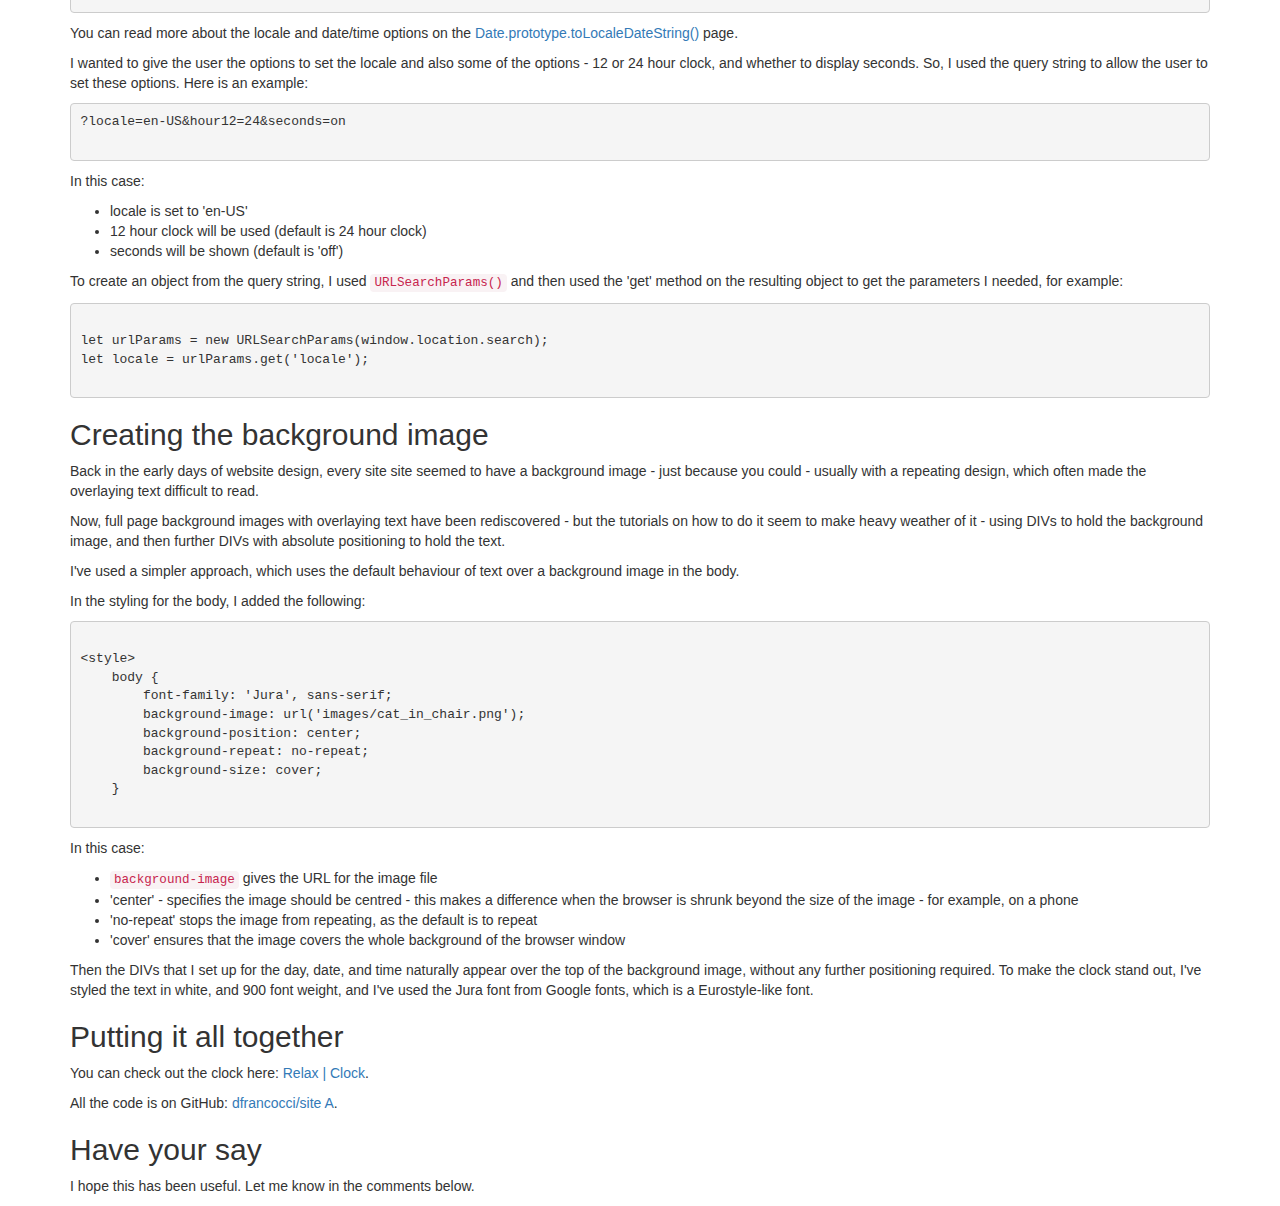
==== commit 159edf2d: "Update clockdesign.html" ====
--- a/clockdesign.html
+++ b/clockdesign.html
@@ -165,7 +165,10 @@
 
             <h2 id="puttingitalltogether">Putting it all together</h2>
 
-            <p>You can check out the clock here: <a href="http://dfrancocci.dx.am/clock.html">Relax | Clock</a>.</p>            
+            <p>You can check out the clock here: <a href="http://dfrancocci.dx.am/clock.html">Relax | Clock</a>.</p>
+            
+            <p>All the code is on GitHub: <a href="https://github.com/dfrancocci/siteA">dfrancocci/site A</a>.</p>
+            
             <h2>Have your say</h2>
             <p>I hope this has been useful. Let me know in the comments below.</p>
             
